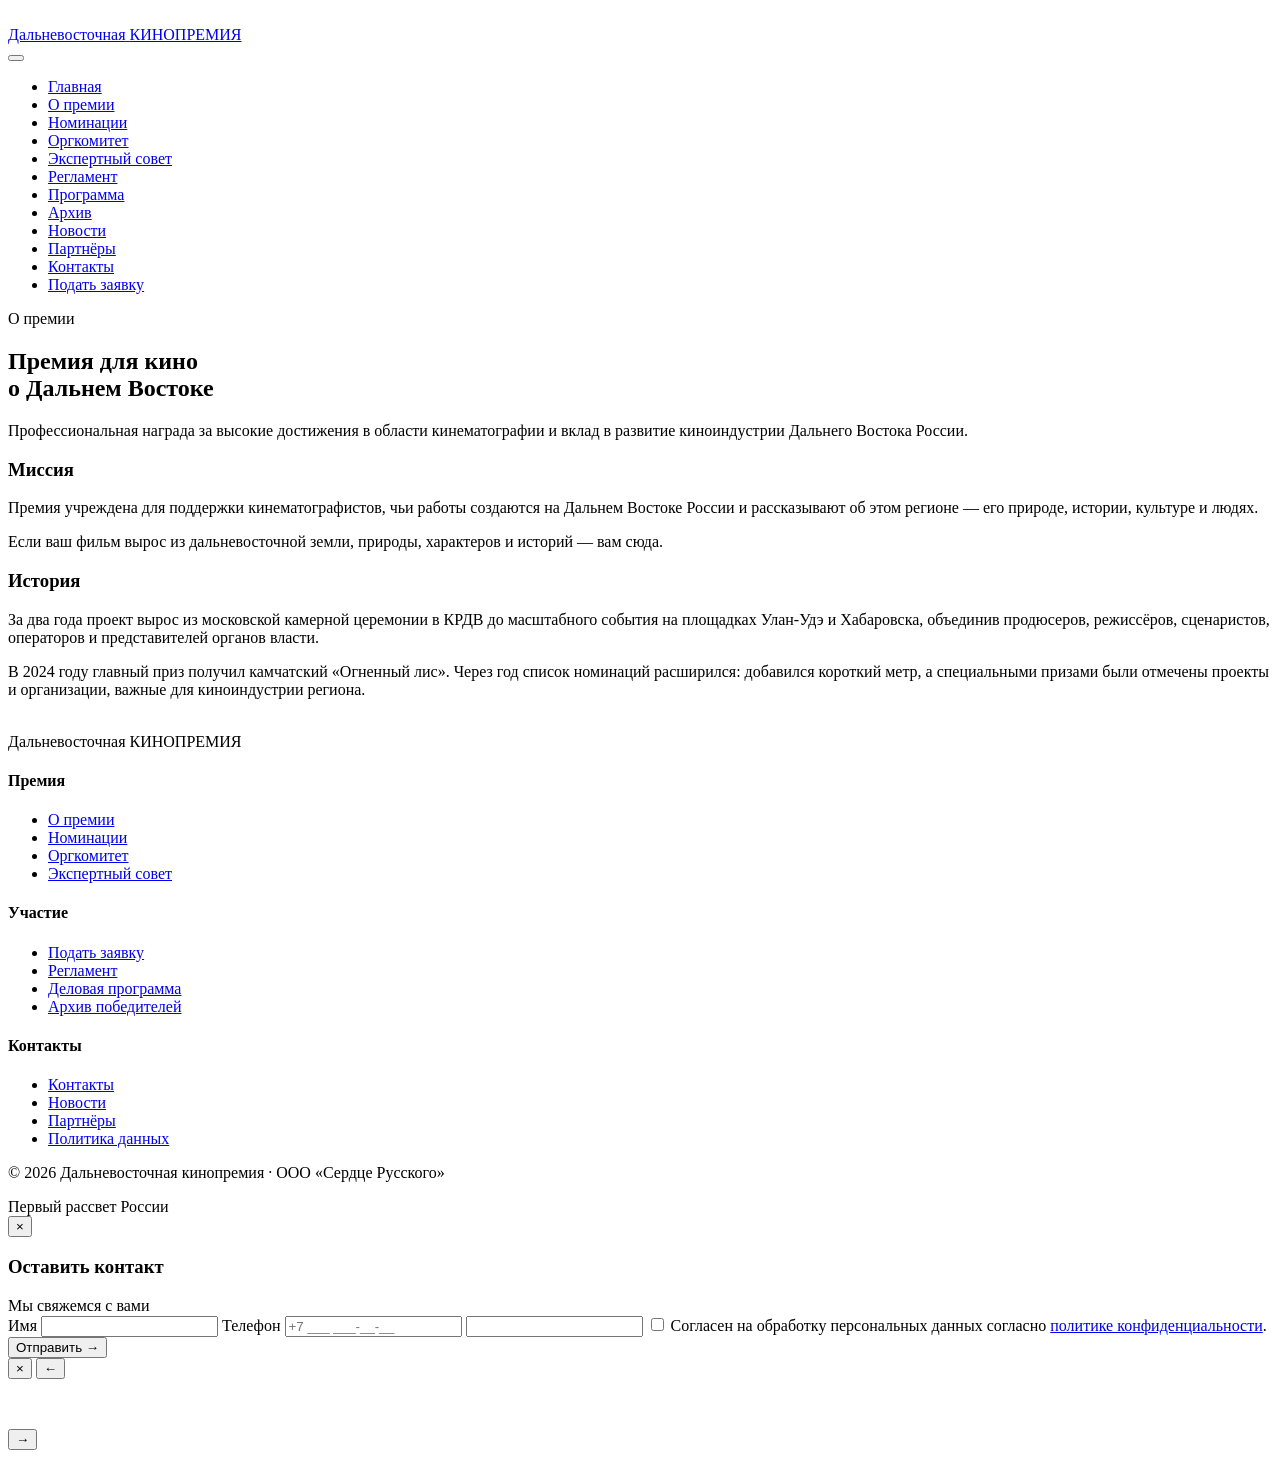
==== site/about.html @ ffc9f8f0 "feat: PHP-обработчик для Beget + 30% к мелкому шрифту + инструкция для Timeweb VPS - site/mail.php: " ====
<!DOCTYPE html>
<html lang="ru">
<head>
<meta charset="UTF-8">
<meta name="viewport" content="width=device-width, initial-scale=1.0">
<title>О премии · Дальневосточная Кинопремия 2026</title>
<link href="https://fonts.googleapis.com/css2?family=Bebas+Neue&family=Cormorant+Garamond:ital,wght@0,300;0,400;0,600;1,300;1,400&family=Space+Mono:wght@400;700&display=swap" rel="stylesheet">
<link rel="stylesheet" href="/styles.css">
</head>
<body>

<nav class="site-nav">
  <a href="/" class="nav-logo" aria-label="Дальневосточная Кинопремия">
    <img class="nav-logo-mark" src="/assets/logo/logo-2-mark.png" alt="" aria-hidden="true">
    <div class="nav-wordmark">
      <span class="top">Дальневосточная</span>
      <span class="bot">КИНОПРЕМИЯ</span>
    </div>
  </a>
  <button class="nav-toggle" type="button" aria-label="Открыть меню" aria-expanded="false" data-nav-toggle>
    <span></span><span></span><span></span>
  </button>
  <ul class="nav-links" data-nav-menu>
    <li><a href="/" class="">Главная</a></li>
    <li><a href="/about.html" class="active">О премии</a></li>
    <li><a href="/nominations.html" class="">Номинации</a></li>
    <li><a href="/orgcommittee.html" class="">Оргкомитет</a></li>
    <li><a href="/expert-council.html" class="">Экспертный совет</a></li>
    <li><a href="/regulation.html" class="">Регламент</a></li>
    <li><a href="/program.html" class="">Программа</a></li>
    <li><a href="/archive.html" class="">Архив</a></li>
    <li><a href="/news.html" class="">Новости</a></li>
    <li><a href="/partners.html" class="">Партнёры</a></li>
    <li><a href="/contacts.html" class="">Контакты</a></li>
    <li><a href="/submit.html" class="nav-cta ">Подать заявку</a></li>
  </ul>
</nav>

<section class="page-hero">
  
  <div class="section-headline">
    <div class="section-eyebrow">О премии</div>
    <h2 class="section-title">Премия для кино<br>о <span class="hl">Дальнем Востоке</span></h2>
    <p class="section-body">Профессиональная награда за высокие достижения в области кинематографии и вклад в развитие киноиндустрии Дальнего Востока России.</p>
  </div>
</section>
<section class="content-section">
  <div class="text-grid">
    <article class="prose-block">
      <h3>Миссия</h3>
      <p>Премия учреждена для поддержки кинематографистов, чьи работы создаются на Дальнем Востоке России и рассказывают об этом регионе — его природе, истории, культуре и людях.</p>
      <p>Если ваш фильм вырос из дальневосточной земли, природы, характеров и историй — вам сюда.</p>
    </article>
    <article class="prose-block">
      <h3>История</h3>
      <p>За два года проект вырос из московской камерной церемонии в КРДВ до масштабного события на площадках Улан-Удэ и Хабаровска, объединив продюсеров, режиссёров, сценаристов, операторов и представителей органов власти.</p>
      <p>В 2024 году главный приз получил камчатский «Огненный лис». Через год список номинаций расширился: добавился короткий метр, а специальными призами были отмечены проекты и организации, важные для киноиндустрии региона.</p>
    </article>
  </div>
</section>


<footer>
  <div class="footer-top">
    <div class="footer-logo">
      <img class="nav-logo-mark" src="/assets/logo/logo-2-mark.png" alt="" aria-hidden="true">
      <div class="nav-wordmark">
        <span class="top">Дальневосточная</span>
        <span class="bot">КИНОПРЕМИЯ</span>
      </div>
    </div>
    <div class="footer-cols">
      <div class="footer-col">
        <h4>Премия</h4>
        <ul>
          <li><a href="/about.html">О премии</a></li>
          <li><a href="/nominations.html">Номинации</a></li>
          <li><a href="/orgcommittee.html">Оргкомитет</a></li>
          <li><a href="/expert-council.html">Экспертный совет</a></li>
        </ul>
      </div>
      <div class="footer-col">
        <h4>Участие</h4>
        <ul>
          <li><a href="/submit.html">Подать заявку</a></li>
          <li><a href="/regulation.html">Регламент</a></li>
          <li><a href="/program.html">Деловая программа</a></li>
          <li><a href="/archive.html">Архив победителей</a></li>
        </ul>
      </div>
      <div class="footer-col">
        <h4>Контакты</h4>
        <ul>
          <li><a href="/contacts.html">Контакты</a></li>
          <li><a href="/news.html">Новости</a></li>
          <li><a href="/partners.html">Партнёры</a></li>
          <li><a href="/privacy.html">Политика данных</a></li>
        </ul>
      </div>
    </div>
  </div>
  <div class="footer-bottom">
    <p>© 2026 Дальневосточная кинопремия · ООО «Сердце Русского»</p>
    <span class="tagline">Первый рассвет России</span>
  </div>
</footer>

<div class="modal-backdrop" id="leadModal" aria-hidden="true">
  <div class="modal" role="dialog" aria-modal="true" aria-labelledby="leadTitle">
    <button class="modal-close" type="button" data-lead-close aria-label="Закрыть">×</button>
    <h3 id="leadTitle">Оставить контакт</h3>
    <div class="modal-sub">Мы свяжемся с вами</div>
    <form id="leadForm" novalidate>
      <label for="lead-name">Имя</label>
      <input type="text" id="lead-name" name="name" required minlength="2" maxlength="80" autocomplete="name">

      <label for="lead-phone">Телефон</label>
      <input type="tel" id="lead-phone" name="phone" required minlength="6" maxlength="32" autocomplete="tel" placeholder="+7 ___ ___-__-__">

      <input class="hp" type="text" name="company" tabindex="-1" autocomplete="off" aria-hidden="true">

      <label class="consent">
        <input type="checkbox" name="consent" required>
        <span>Согласен на обработку персональных данных согласно <a href="/privacy.html">политике конфиденциальности</a>.</span>
      </label>

      <button type="submit" class="btn-primary">Отправить →</button>
      <div class="modal-status" id="leadStatus" aria-live="polite"></div>
    </form>
  </div>
</div>

<div class="photo-lightbox" data-lightbox aria-hidden="true">
  <button class="photo-lightbox-close" type="button" data-lightbox-close aria-label="Закрыть">×</button>
  <button class="photo-lightbox-nav prev" type="button" data-lightbox-prev aria-label="Предыдущее фото">←</button>
  <figure>
    <img src="" alt="" data-lightbox-image>
    <figcaption data-lightbox-caption></figcaption>
  </figure>
  <button class="photo-lightbox-nav next" type="button" data-lightbox-next aria-label="Следующее фото">→</button>
</div>
<script src="https://cdn.jsdelivr.net/npm/gsap@3.12.5/dist/gsap.min.js" defer></script>
<script src="https://cdn.jsdelivr.net/npm/gsap@3.12.5/dist/ScrollTrigger.min.js" defer></script>
<script src="/anim.js?v=grid-fix-2" defer></script>
<script src="/app.js" defer></script>
</body>
</html>
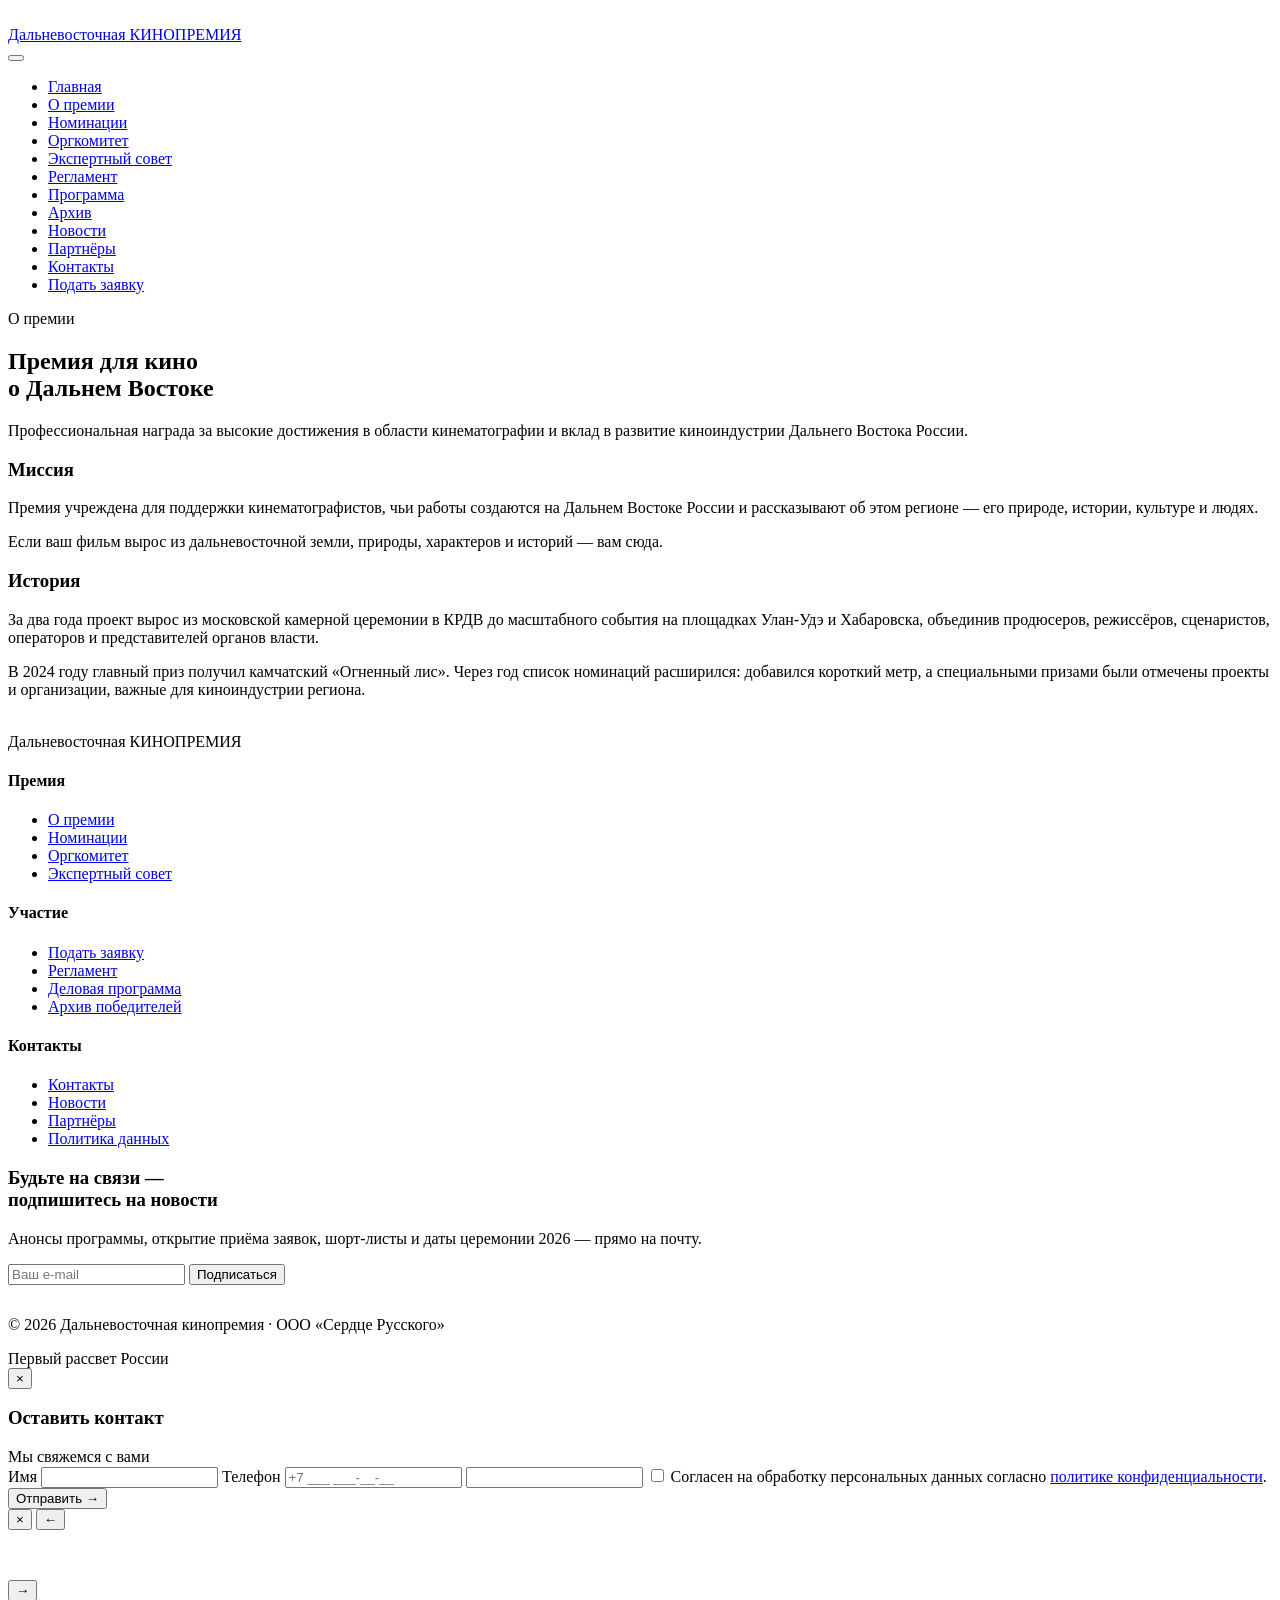
==== commit 4e0efa18: "feat: EFA-style редизайн — асимметричный hero, gold-line, dark-feat-news, split-footer Главная (inde" ====
--- a/site/about.html
+++ b/site/about.html
@@ -4,7 +4,7 @@
 <meta charset="UTF-8">
 <meta name="viewport" content="width=device-width, initial-scale=1.0">
 <title>О премии · Дальневосточная Кинопремия 2026</title>
-<link href="https://fonts.googleapis.com/css2?family=Bebas+Neue&family=Cormorant+Garamond:ital,wght@0,300;0,400;0,600;1,300;1,400&family=Space+Mono:wght@400;700&display=swap" rel="stylesheet">
+<link rel="preconnect" href="https://fonts.googleapis.com"><link rel="preconnect" href="https://fonts.gstatic.com" crossorigin><link href="https://fonts.googleapis.com/css2?family=Inter:wght@400;500;600;700&family=Playfair+Display:ital,wght@0,400;0,500;0,600;0,700;1,400;1,500&display=swap" rel="stylesheet">
 <link rel="stylesheet" href="/styles.css">
 </head>
 <body>
@@ -60,48 +60,61 @@
 </section>
 
 
-<footer>
-  <div class="footer-top">
-    <div class="footer-logo">
-      <img class="nav-logo-mark" src="/assets/logo/logo-2-mark.png" alt="" aria-hidden="true">
-      <div class="nav-wordmark">
-        <span class="top">Дальневосточная</span>
-        <span class="bot">КИНОПРЕМИЯ</span>
+<footer class="split">
+  <div class="footer-split">
+    <div class="footer-side-light">
+      <div class="footer-logo">
+        <img class="nav-logo-mark" src="/assets/logo/logo-2-mark.png" alt="" aria-hidden="true">
+        <div class="nav-wordmark">
+          <span class="top">Дальневосточная</span>
+          <span class="bot">КИНОПРЕМИЯ</span>
+        </div>
+      </div>
+      <div class="footer-cols">
+        <div class="footer-col">
+          <h4>Премия</h4>
+          <ul>
+            <li><a href="/about.html">О премии</a></li>
+            <li><a href="/nominations.html">Номинации</a></li>
+            <li><a href="/orgcommittee.html">Оргкомитет</a></li>
+            <li><a href="/expert-council.html">Экспертный совет</a></li>
+          </ul>
+        </div>
+        <div class="footer-col">
+          <h4>Участие</h4>
+          <ul>
+            <li><a href="/submit.html">Подать заявку</a></li>
+            <li><a href="/regulation.html">Регламент</a></li>
+            <li><a href="/program.html">Деловая программа</a></li>
+            <li><a href="/archive.html">Архив победителей</a></li>
+          </ul>
+        </div>
+        <div class="footer-col">
+          <h4>Контакты</h4>
+          <ul>
+            <li><a href="/contacts.html">Контакты</a></li>
+            <li><a href="/news.html">Новости</a></li>
+            <li><a href="/partners.html">Партнёры</a></li>
+            <li><a href="/privacy.html">Политика данных</a></li>
+          </ul>
+        </div>
       </div>
     </div>
-    <div class="footer-cols">
-      <div class="footer-col">
-        <h4>Премия</h4>
-        <ul>
-          <li><a href="/about.html">О премии</a></li>
-          <li><a href="/nominations.html">Номинации</a></li>
-          <li><a href="/orgcommittee.html">Оргкомитет</a></li>
-          <li><a href="/expert-council.html">Экспертный совет</a></li>
-        </ul>
+    <aside class="footer-side-dark">
+      <div>
+        <h3>Будьте на связи —<br>подпишитесь на&nbsp;новости</h3>
+        <p>Анонсы программы, открытие приёма заявок, шорт-листы и&nbsp;даты церемонии 2026 — прямо на&nbsp;почту.</p>
+        <form class="footer-newsletter" novalidate onsubmit="return false">
+          <input type="email" placeholder="Ваш e-mail" aria-label="E-mail для подписки">
+          <button type="submit">Подписаться</button>
+        </form>
       </div>
-      <div class="footer-col">
-        <h4>Участие</h4>
-        <ul>
-          <li><a href="/submit.html">Подать заявку</a></li>
-          <li><a href="/regulation.html">Регламент</a></li>
-          <li><a href="/program.html">Деловая программа</a></li>
-          <li><a href="/archive.html">Архив победителей</a></li>
-        </ul>
-      </div>
-      <div class="footer-col">
-        <h4>Контакты</h4>
-        <ul>
-          <li><a href="/contacts.html">Контакты</a></li>
-          <li><a href="/news.html">Новости</a></li>
-          <li><a href="/partners.html">Партнёры</a></li>
-          <li><a href="/privacy.html">Политика данных</a></li>
-        </ul>
-      </div>
+      <p style="font-family:var(--font-sans);font-size:12px;color:rgba(255,255,255,0.4);letter-spacing:0.04em;margin-top:auto">Отправляя e-mail, вы соглашаетесь с&nbsp;<a href="/privacy.html" style="color:var(--brand-gold);border-bottom:1px solid var(--brand-gold)">политикой обработки данных</a>.</p>
+    </aside>
+    <div class="footer-meta">
+      <p>© 2026 Дальневосточная кинопремия · ООО «Сердце Русского»</p>
+      <span class="tagline">Первый рассвет России</span>
     </div>
-  </div>
-  <div class="footer-bottom">
-    <p>© 2026 Дальневосточная кинопремия · ООО «Сердце Русского»</p>
-    <span class="tagline">Первый рассвет России</span>
   </div>
 </footer>
 
